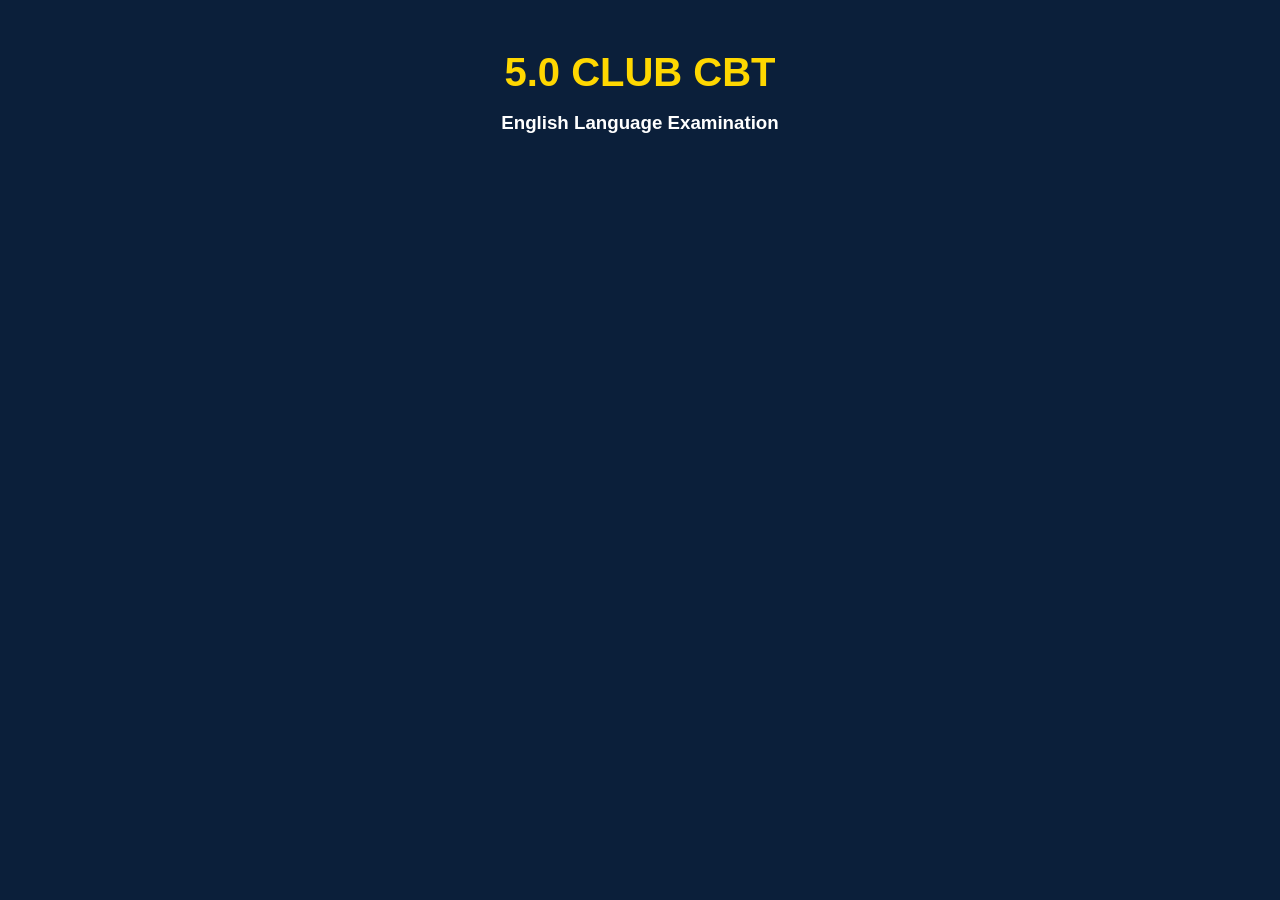
==== exam.html @ 0c98068c "Create exam.html" ====
<!DOCTYPE html>
<html lang="en">
<head>
    <meta charset="UTF-8">
    <meta name="viewport" content="width=device-width, initial-scale=1.0">
    <title>5.0 CLUB CBT - Exam</title>

    <link rel="stylesheet" href="style.css">
</head>
<body>

<h1>5.0 CLUB CBT</h1>

<h3>English Language Examination</h3>

<div id="exam"></div>

<script src="questions.js"></script>
<script src="exam.js"></script>

</body>
</html>
---- style.css ----
body{
    margin:0;
    padding:0;
    background:#0B1F3A;
    font-family:Arial,Helvetica,sans-serif;
    color:white;
    text-align:center;
}

h1{
    margin-top:50px;
    color:#FFD700;
    font-size:40px;
}

h3{
    color:white;
    margin-top:-10px;
}

p{
    color:#d9d9d9;
    margin-bottom:30px;
}

input,select{
    width:85%;
    max-width:350px;
    padding:14px;
    margin:10px;
    border-radius:10px;
    border:none;
    font-size:16px;
}

button{
    background:#FFD700;
    color:#0B1F3A;
    border:none;
    padding:15px 35px;
    border-radius:10px;
    font-size:18px;
    font-weight:bold;
    cursor:pointer;
    margin-top:20px;
}

button:hover{
    background:white;
}
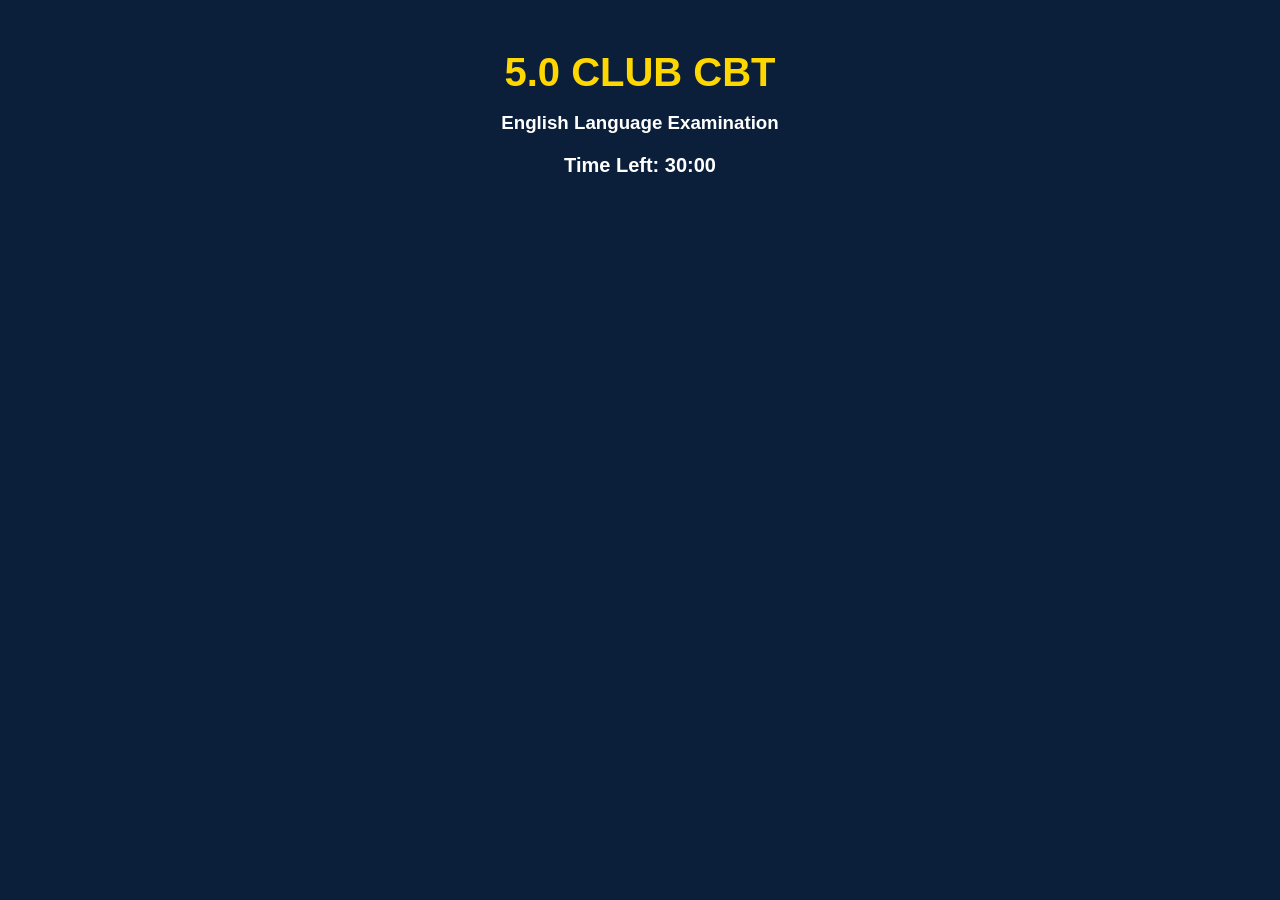
==== commit b98023b1: "Update exam.html" ====
--- a/exam.html
+++ b/exam.html
@@ -12,6 +12,9 @@
 <h1>5.0 CLUB CBT</h1>
 
 <h3>English Language Examination</h3>
+    <div id="timer" style="font-size:20px;font-weight:bold;margin:20px;">
+    Time Left: 30:00
+</div>
 
 <div id="exam"></div>
 
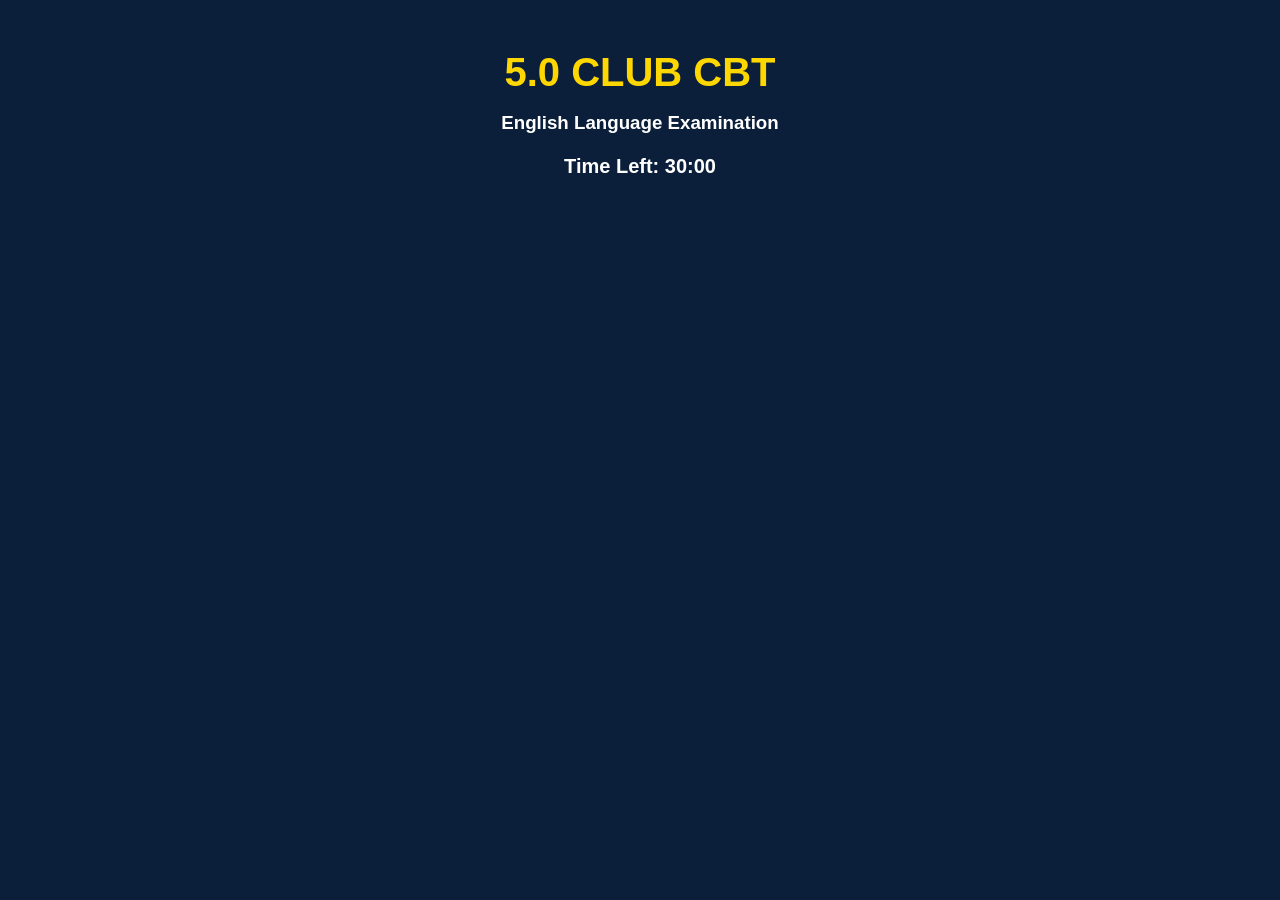
==== commit 4eac8c35: "Update exam.html" ====
--- a/exam.html
+++ b/exam.html
@@ -12,6 +12,7 @@
 <h1>5.0 CLUB CBT</h1>
 
 <h3>English Language Examination</h3>
+    <h4 id="candidateName"></h4>
     <div id="timer" style="font-size:20px;font-weight:bold;margin:20px;">
     Time Left: 30:00
 </div>
